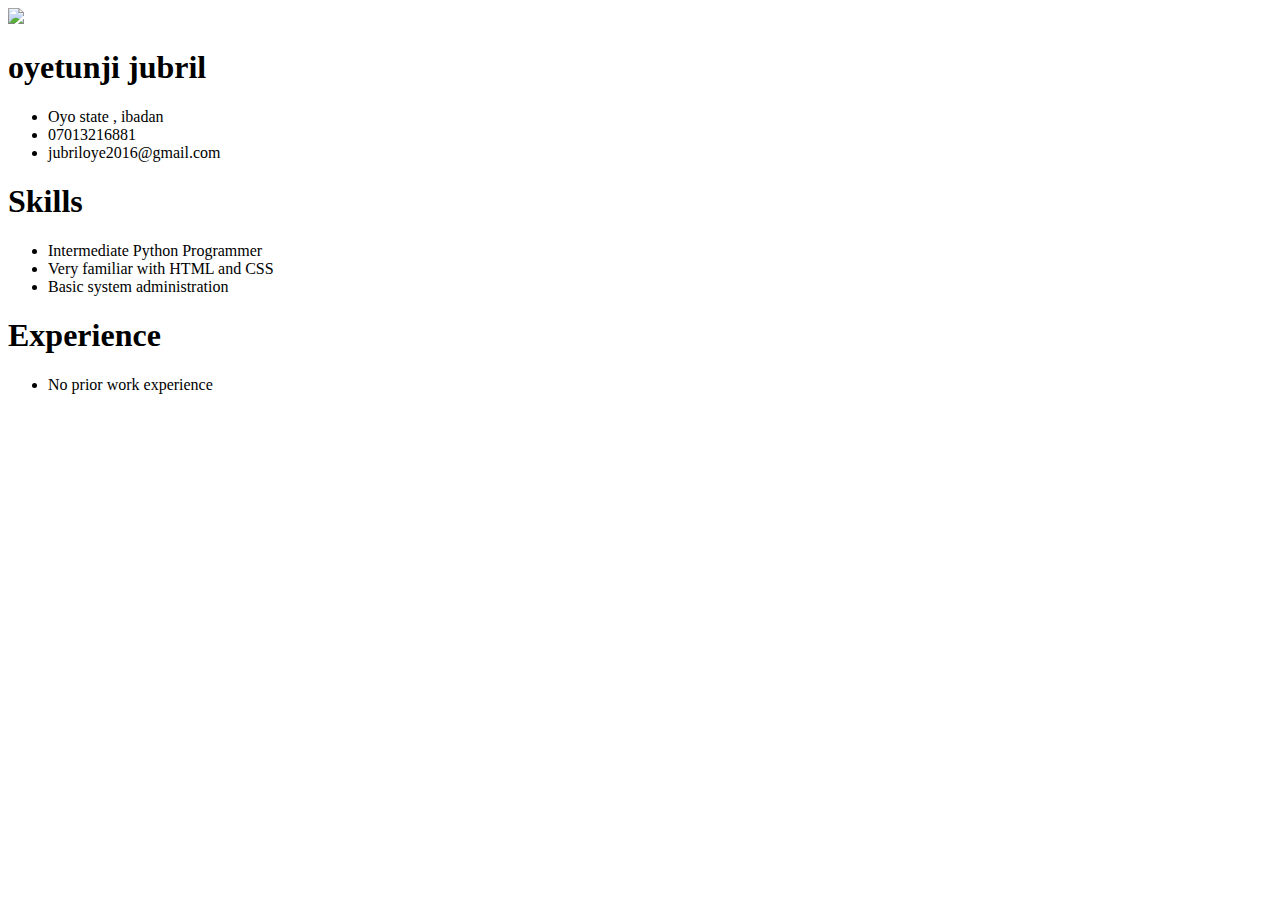
==== jubril.html @ 09a0424f "added stuff" ====
<!DOCTYPE html>
<html>
<head>
	<title>jubrils page</title>

</head>
<body>
	<img src="https://res.cloudinary.com/jubril/image/upload/v1566517485/IMG_20190521_141137_dw9com.jpg" width="300px">
	<h1>oyetunji jubril</h1>
	<p><ul>
		<li>Oyo state , ibadan</li>
        <li>07013216881 </li>
        <li>jubriloye2016@gmail.com</li>
    </ul></p>


    <h1>Skills</h1>
    <p><ul>
    	<li>Intermediate Python Programmer</li>
        <li>Very familiar with HTML and  CSS </li>
		<li>Basic system administration</li>
    </ul></p>

    <h1>Experience</h1>
    <p><ul><li>No prior work experience</li></ul></p>

</body>
</html>
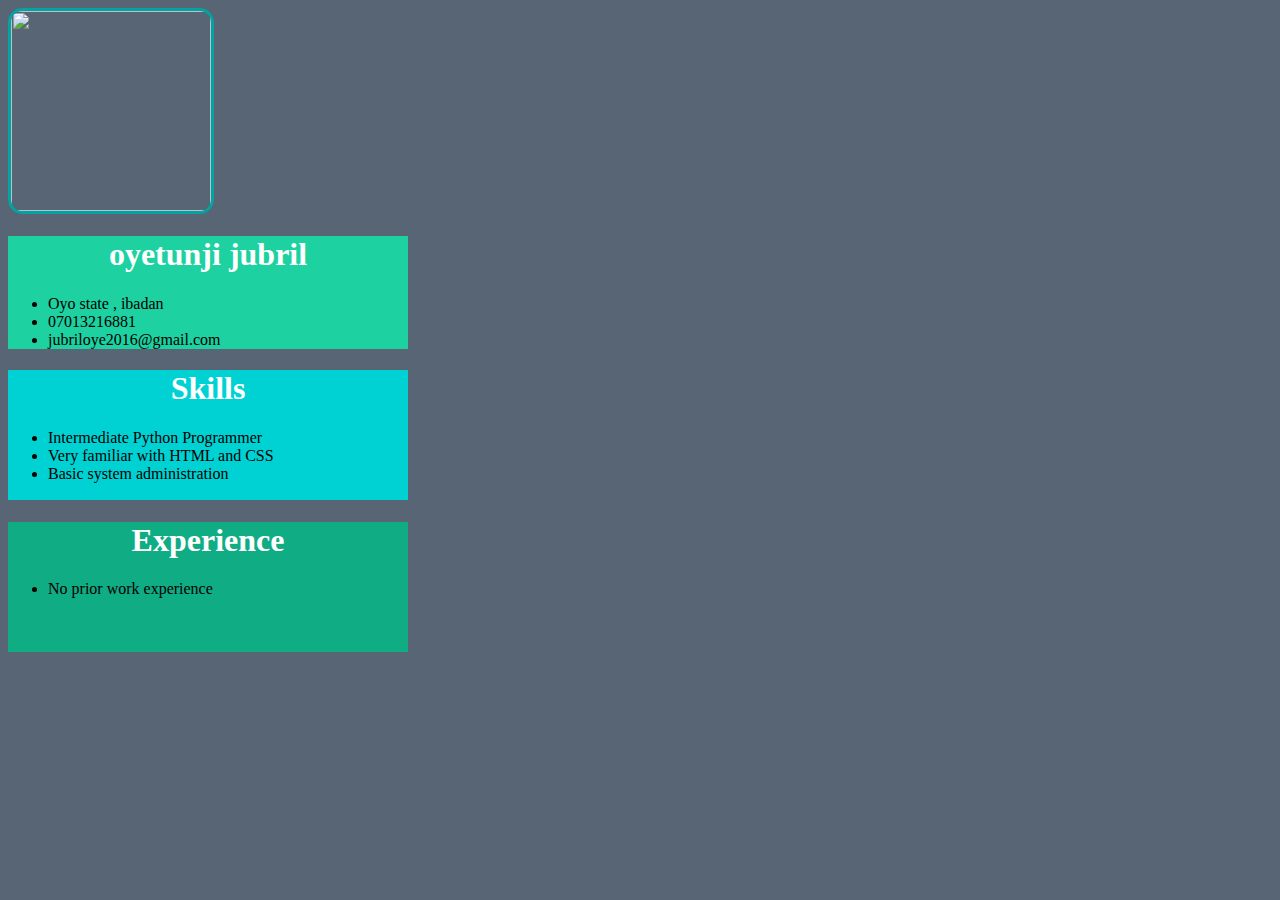
==== commit 94001daa: "added css file and updated html" ====
--- a/jubril.html
+++ b/jubril.html
@@ -2,27 +2,33 @@
 <html>
 <head>
 	<title>jubrils page</title>
-
+    <link rel="stylesheet" type="text/css" href="style.css">
 </head>
 <body>
-	<img src="https://res.cloudinary.com/jubril/image/upload/v1566517485/IMG_20190521_141137_dw9com.jpg" width="300px">
+<div class="image">
+	<img src="https://res.cloudinary.com/jubril/image/upload/v1566517485/IMG_20190521_141137_dw9com.jpg" class="pic">
+</div>
+<div class="main">
 	<h1>oyetunji jubril</h1>
 	<p><ul>
 		<li>Oyo state , ibadan</li>
         <li>07013216881 </li>
         <li>jubriloye2016@gmail.com</li>
     </ul></p>
-
-
+<div class="space"></div>
+</div>
+<div class="skills">
     <h1>Skills</h1>
     <p><ul>
     	<li>Intermediate Python Programmer</li>
         <li>Very familiar with HTML and  CSS </li>
 		<li>Basic system administration</li>
     </ul></p>
-
+</div>
+<div class="exp">
     <h1>Experience</h1>
     <p><ul><li>No prior work experience</li></ul></p>
+</div>
 
 </body>
 </html>--- a/style.css
+++ b/style.css
@@ -0,0 +1,82 @@
+body{
+	background:#576574;
+}
+.image{
+	margin:0;
+	border-radius:60%;
+	padding:0;
+	width:450px;
+	color:white;
+	font-family:sans-serif;
+}
+
+.pic {
+	border-radius:7%;
+	width: 200px;
+	height: 200px;
+	border:3px solid #01a3a4;
+}
+
+.skills{
+	background:#00d2d3;
+	width:400px;
+	height:130px;
+	transition:transform .2s;
+}
+.skills p{
+	font-family:Courier New;
+	font-size:20px;
+	text-align:center;
+	color:black;
+}
+
+.skills h1{
+	text-align:center;
+	color:white;
+}
+
+.skills p ul{
+	text-align:center;
+}
+
+.skills:hover {
+	transform:scale(1.1);
+}
+
+.exp{
+	background:#10ac84;
+	width:400px;
+	height:130px;
+	transition:transform .2s;
+}
+
+.exp:hover {
+	transform:scale(1.1);
+}
+
+.exp h1{
+	text-align:center;
+	color:white;
+}
+
+.main{
+	background:#1dd1a1;
+	width:400px;
+	height:100px
+	transition:transform .2s;
+
+}
+.main:hover {
+	transform:scale(1.1);
+}
+
+.main p{
+	font-family:Courier New;
+	font-size:20px;
+	text-align:center;
+	color:black;
+}
+.main h1{
+	text-align:center;
+	color:white;
+}
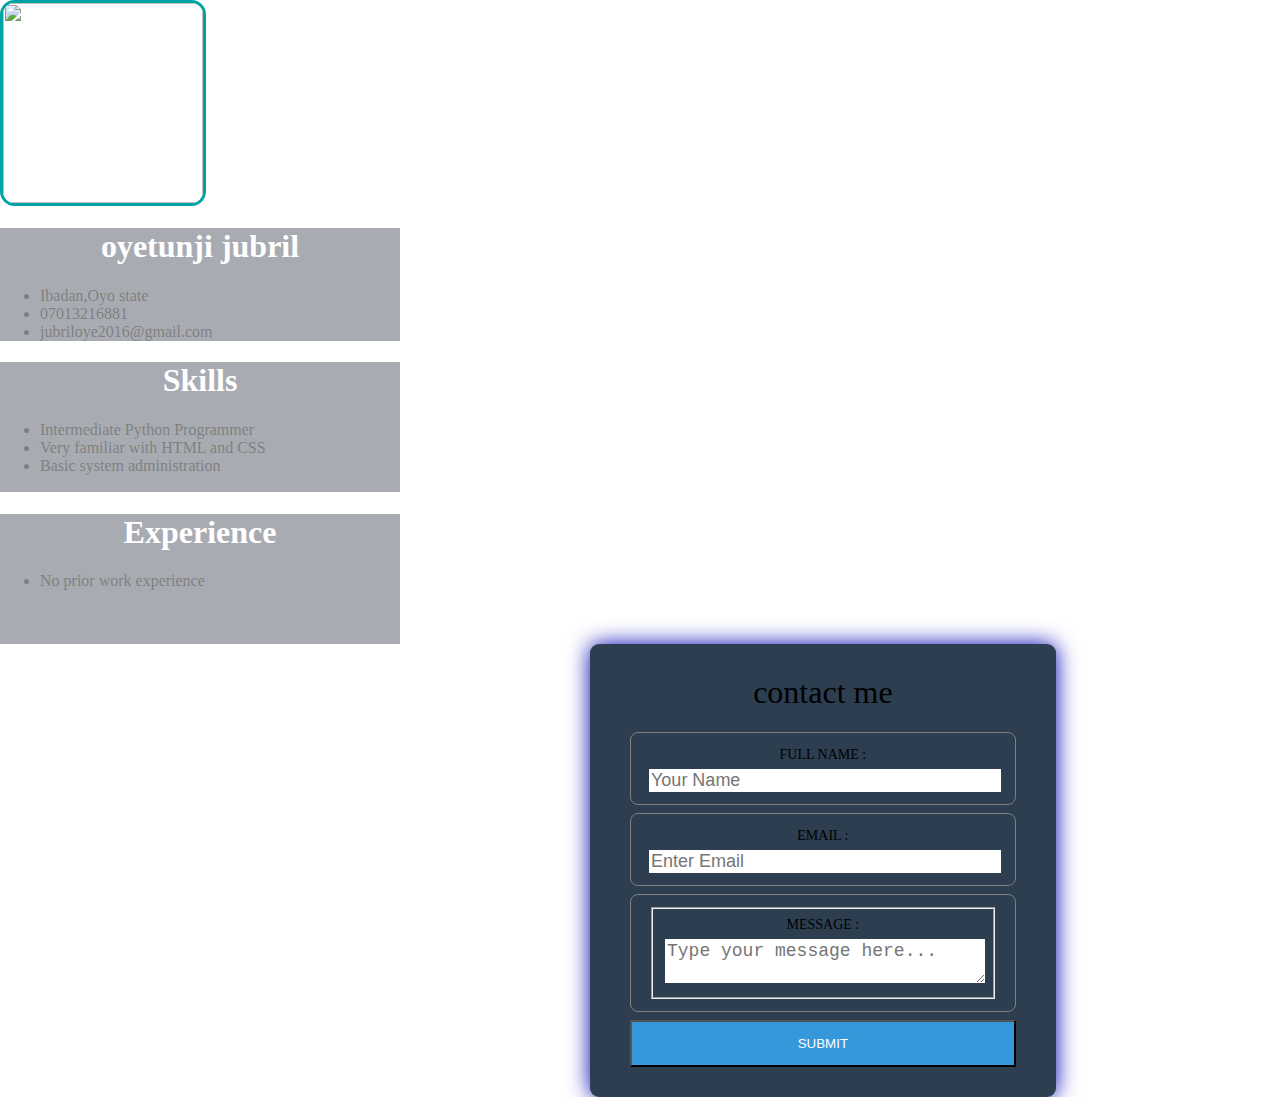
==== commit 6ac6be2f: "Add files via upload" ====
--- a/jubril.html
+++ b/jubril.html
@@ -1,34 +1,64 @@
-<!DOCTYPE html>
-<html>
-<head>
-	<title>jubrils page</title>
-    <link rel="stylesheet" type="text/css" href="style.css">
-</head>
-<body>
-<div class="image">
-	<img src="https://res.cloudinary.com/jubril/image/upload/v1566517485/IMG_20190521_141137_dw9com.jpg" class="pic">
-</div>
-<div class="main">
-	<h1>oyetunji jubril</h1>
-	<p><ul>
-		<li>Oyo state , ibadan</li>
-        <li>07013216881 </li>
-        <li>jubriloye2016@gmail.com</li>
-    </ul></p>
-<div class="space"></div>
-</div>
-<div class="skills">
-    <h1>Skills</h1>
-    <p><ul>
-    	<li>Intermediate Python Programmer</li>
-        <li>Very familiar with HTML and  CSS </li>
-		<li>Basic system administration</li>
-    </ul></p>
-</div>
-<div class="exp">
-    <h1>Experience</h1>
-    <p><ul><li>No prior work experience</li></ul></p>
-</div>
-
-</body>
+<!DOCTYPE html>
+<html>
+<head>
+	<meta charset="utf-8">
+    <meta http-equiv="X-UA-Compatible" content="IE=edge">
+	<title>jubrils page</title>
+    <link rel="stylesheet" type="text/css" href="style.css">
+    <script type="text/javascript">
+    	function resp() {
+    		alert('you will get a response shortly')
+    	}
+    </script>
+</head>
+<body>
+<header>
+<div class="image">
+	<img src="https://res.cloudinary.com/jubril/image/upload/v1566517485/IMG_20190521_141137_dw9com.jpg" class="pic">
+</div>
+<div class="main">
+	<h1>oyetunji jubril</h1>
+	<p><ul>
+		<li>Ibadan,Oyo state</li>
+        <li>07013216881 </li>
+        <li>jubriloye2016@gmail.com</li>
+    </ul></p>
+<div class="space"></div>
+</div>
+<div class="skills">
+    <h1>Skills</h1>
+    <p><ul>
+    	<li>Intermediate Python Programmer</li>
+        <li>Very familiar with HTML and  CSS </li>
+		<li>Basic system administration</li>
+    </ul></p>
+</div>
+<div class="exp">
+    <h1>Experience</h1>
+    <p><ul><li>No prior work experience</li></ul></p>
+</div>
+
+<div class="contact">
+	<h1>contact me</h1>
+	<div class="txtb">
+		<form>
+		<label>Full Name :</label>
+		<input type="text" id="name" required autofocus minlength="4" placeholder="Your Name">
+	</div>
+	<div class="txtb">
+		<label>Email :</label>
+		<input type="email" id="email" required placeholder="Enter Email ">
+	</div>
+	<div class="txtb">
+	<fieldset>
+		<label>Message :</label>
+		<textarea minlength="20" required  placeholder="Type your message here..."></textarea>
+	</fieldset>
+	</div>
+<div>
+	<button class="btn" onclick="resp()">submit</button>
+</div>	
+</div>
+
+</body>
 </html>--- a/style.css
+++ b/style.css
@@ -1,82 +1,152 @@
-body{
-	background:#576574;
-}
-.image{
-	margin:0;
-	border-radius:60%;
-	padding:0;
-	width:450px;
-	color:white;
-	font-family:sans-serif;
-}
-
-.pic {
-	border-radius:7%;
-	width: 200px;
-	height: 200px;
-	border:3px solid #01a3a4;
-}
-
-.skills{
-	background:#00d2d3;
-	width:400px;
-	height:130px;
-	transition:transform .2s;
-}
-.skills p{
-	font-family:Courier New;
-	font-size:20px;
-	text-align:center;
-	color:black;
-}
-
-.skills h1{
-	text-align:center;
-	color:white;
-}
-
-.skills p ul{
-	text-align:center;
-}
-
-.skills:hover {
-	transform:scale(1.1);
-}
-
-.exp{
-	background:#10ac84;
-	width:400px;
-	height:130px;
-	transition:transform .2s;
-}
-
-.exp:hover {
-	transform:scale(1.1);
-}
-
-.exp h1{
-	text-align:center;
-	color:white;
-}
-
-.main{
-	background:#1dd1a1;
-	width:400px;
-	height:100px
-	transition:transform .2s;
-
-}
-.main:hover {
-	transform:scale(1.1);
-}
-
-.main p{
-	font-family:Courier New;
-	font-size:20px;
-	text-align:center;
-	color:black;
-}
-.main h1{
-	text-align:center;
-	color:white;
-}
+body{
+	margin:0;
+	padding:0;
+	background-image:url(https://images.pexels.com/photos/777001/pexels-photo-777001.jpeg?cs=srgb&dl=dark-design-desk-777001.jpg&fm=jpg);
+	background-repeat: no-repeat;
+  	background-attachment: fixed;
+  	background-position: center top;
+  	background-size: cover;
+  	background-image:opacity:0.5;
+
+}
+.image{
+	margin:0;
+	border-radius:60%;
+	padding:0;
+	width:450px;
+	color:white;
+	font-family:sans-serif;
+}
+
+.pic {
+	border-radius:7%;
+	width: 200px;
+	height: 200px;
+	border:3px solid #01a3a4;
+}
+
+.skills{
+	opacity:0.5;
+	background:#535c68;
+	width:400px;
+	height:130px;
+	transition:transform .2s;
+}
+.skills p{
+	font-family:Courier New;
+	font-size:20px;
+	text-align:center;
+	color:black;
+}
+
+.skills h1{
+	text-align:center;
+	color:white;
+}
+
+.skills p ul{
+	text-align:center;
+}
+
+.skills:hover {
+	transform:scale(1.1);
+}
+
+.exp{
+	opacity:0.5;
+	background:#535c68;
+	width:400px;
+	height:130px;
+	transition:transform .2s;
+}
+
+.exp:hover {
+	transform:scale(1.1);
+}
+
+.exp h1{
+	text-align:center;
+	color:white;
+}
+
+.main{
+	opacity:0.5;
+	background:#535c68;
+	width:400px;
+	height:100px
+	transition:transform .2s;
+
+}
+.main:hover {
+	transform:scale(1.1);
+}
+
+.main p{
+	font-family:Courier New;
+	font-size:20px;
+	text-align:center;
+	color:black;
+}
+
+
+.main h1{
+	text-align:center;
+	color:white;
+}
+
+
+.contact{
+	width:85%
+	max-width:600px;
+	background:#2c3e50;
+	padding: 30px 40px;
+	box-sizing:border-box;
+	border-radius:9px;
+	text-align:center;
+	box-shadow: 0 0 22px #0000b3;
+	display:inline-block;
+	position: absolute;
+ 	left: 50%;
+ 	margin-left: -50px;
+
+
+}
+
+.contact h1{
+	margin-top:0;
+	font-weight:200;
+}
+
+.txtb{
+	border:1px solid gray;
+	margin:8px 0;
+	padding:12px 18px;
+	border-radius:8px;
+}
+
+.txtb label{
+	color:#333
+	display:block;
+	text-align:left;
+	text-transform:uppercase;
+	font-size:14px
+}
+
+.txtb input,.txtb textarea{
+	width:100%;
+	border:none;
+	outline:none;
+	font-size:18px;
+	margin-top:6px;
+}
+
+.btn{
+	cursor:pointer;
+	display:block;
+	background:#3498db;
+	padding: 14px 0;
+	color: white;
+	margin-top:8px;
+	text-transform:uppercase;
+	width:100%;
+}